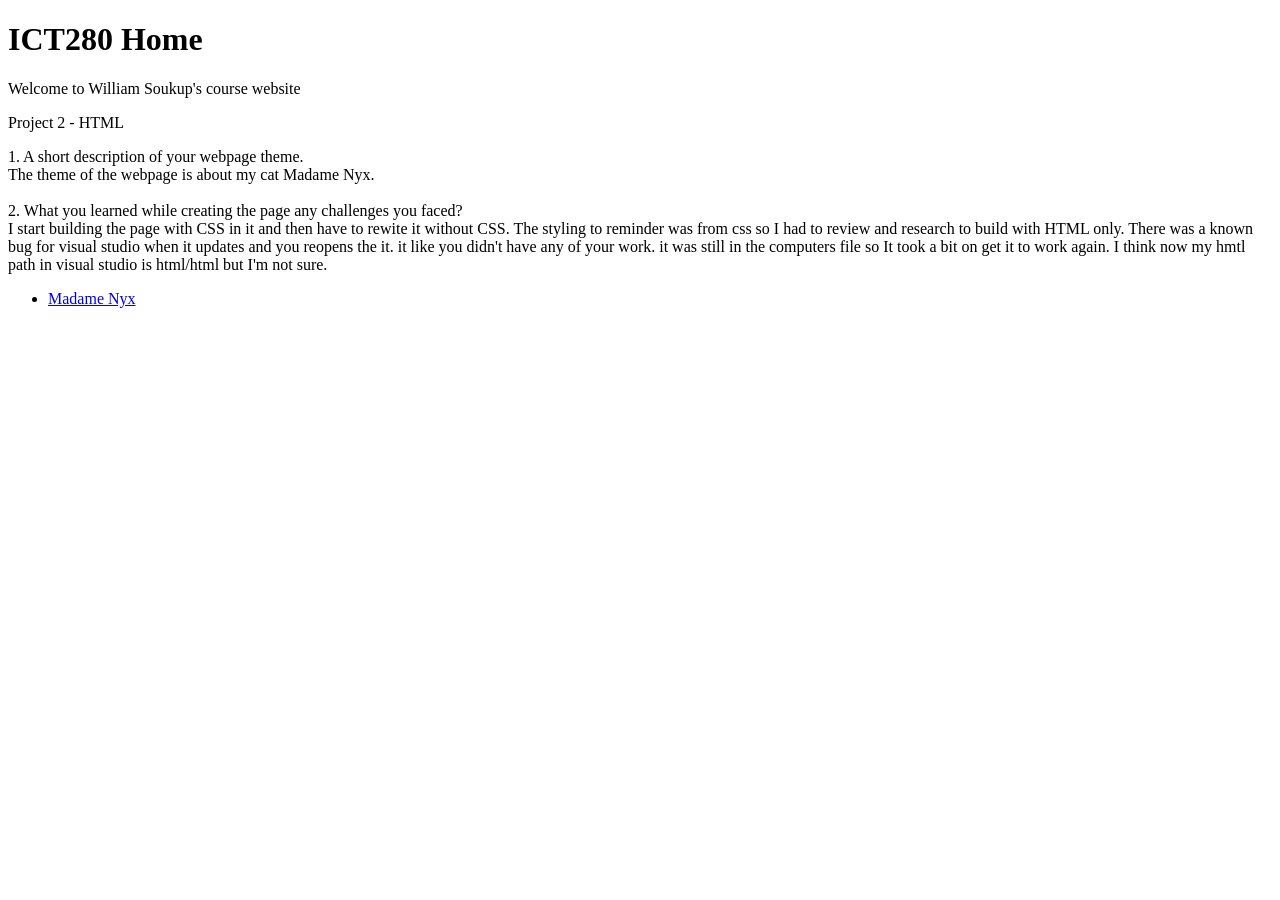
==== index.html @ 2cfb6e5d "push index again" ====
<!DOCTYPE html>
<html>
    <head>
        <title>ICT280</title>
    </head>

    <body>
    <h1>ICT280 Home</h1>

    <p>Welcome to William Soukup's course website</p>

    <p>Project 2 - HTML</pp>

    <p>    
    1. A short description of your webpage theme.<br>
        The theme of the webpage is about my cat Madame Nyx.
    <br><br>
    2. What you learned while creating the page any challenges you faced?<br>
        I start building the page with CSS in it and then have to rewite 
        it without CSS. The styling to reminder was from css so I had to 
        review and research to build with HTML only. There was a known bug
        for visual studio when it updates and you reopens the it. it like 
        you didn't have any of your work. it was still in the computers file
        so It took a bit on get it to work again. I think now my hmtl path in 
        visual studio is html/html but I'm not sure.
    </p>
    <nav>
            <ul>
                 <li><a href="html/project2.html" target="_blank" title=" Project2 Page">Madame Nyx</a></li>
            </ul>
        </nav>
    
    </body>
</html>
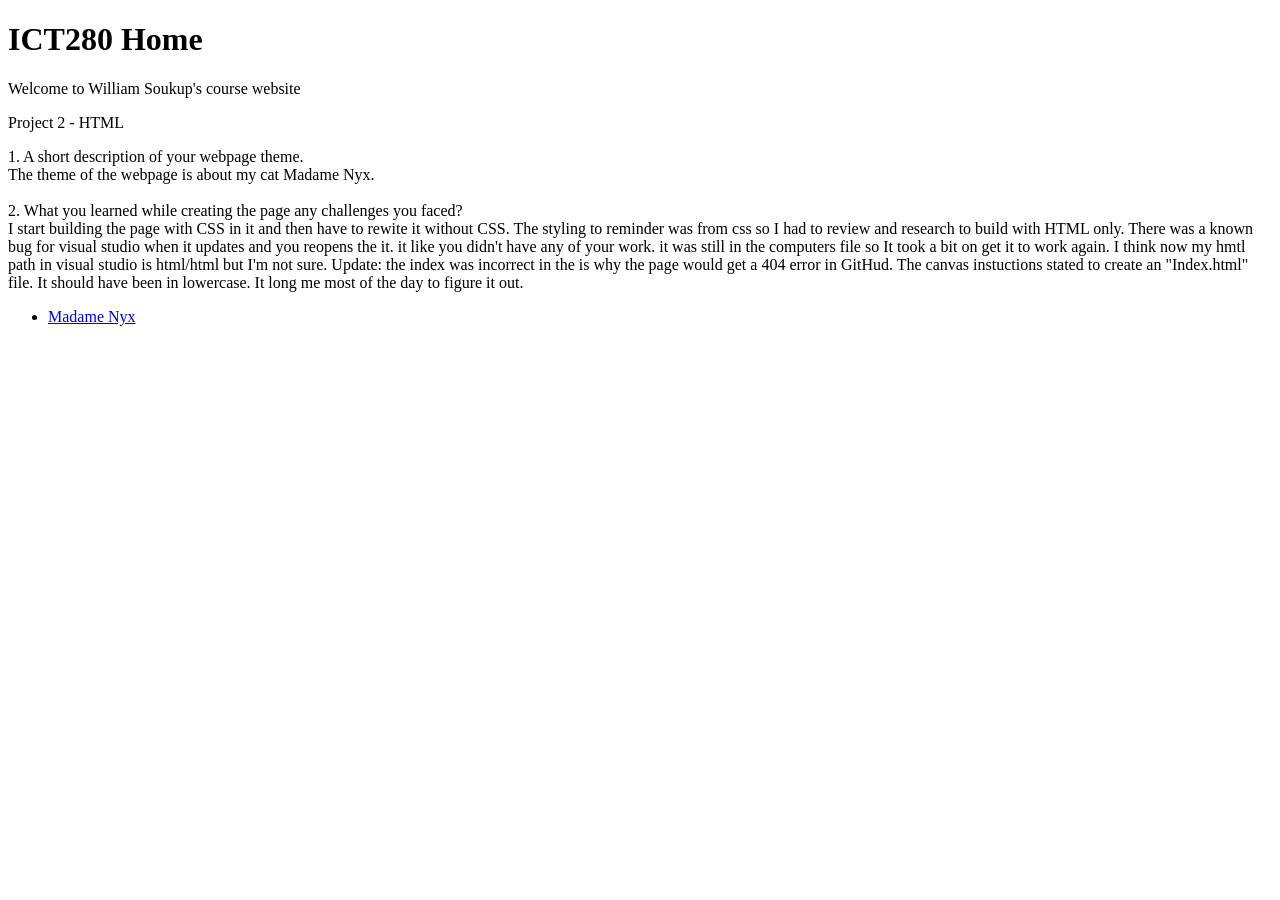
==== commit 19cd3676: "index update and type change to projec2" ====
--- a/index.html
+++ b/index.html
@@ -9,7 +9,7 @@
 
     <p>Welcome to William Soukup's course website</p>
 
-    <p>Project 2 - HTML</pp>
+    <p>Project 2 - HTML</p>
 
     <p>    
     1. A short description of your webpage theme.<br>
@@ -22,7 +22,10 @@
         for visual studio when it updates and you reopens the it. it like 
         you didn't have any of your work. it was still in the computers file
         so It took a bit on get it to work again. I think now my hmtl path in 
-        visual studio is html/html but I'm not sure.
+        visual studio is html/html but I'm not sure. Update: the index was incorrect
+        in the is why the page would get a 404 error in GitHud. The canvas instuctions 
+        stated to create an "Index.html" file. It should have been in lowercase.
+        It long me most of the day to figure it out.
     </p>
     <nav>
             <ul>
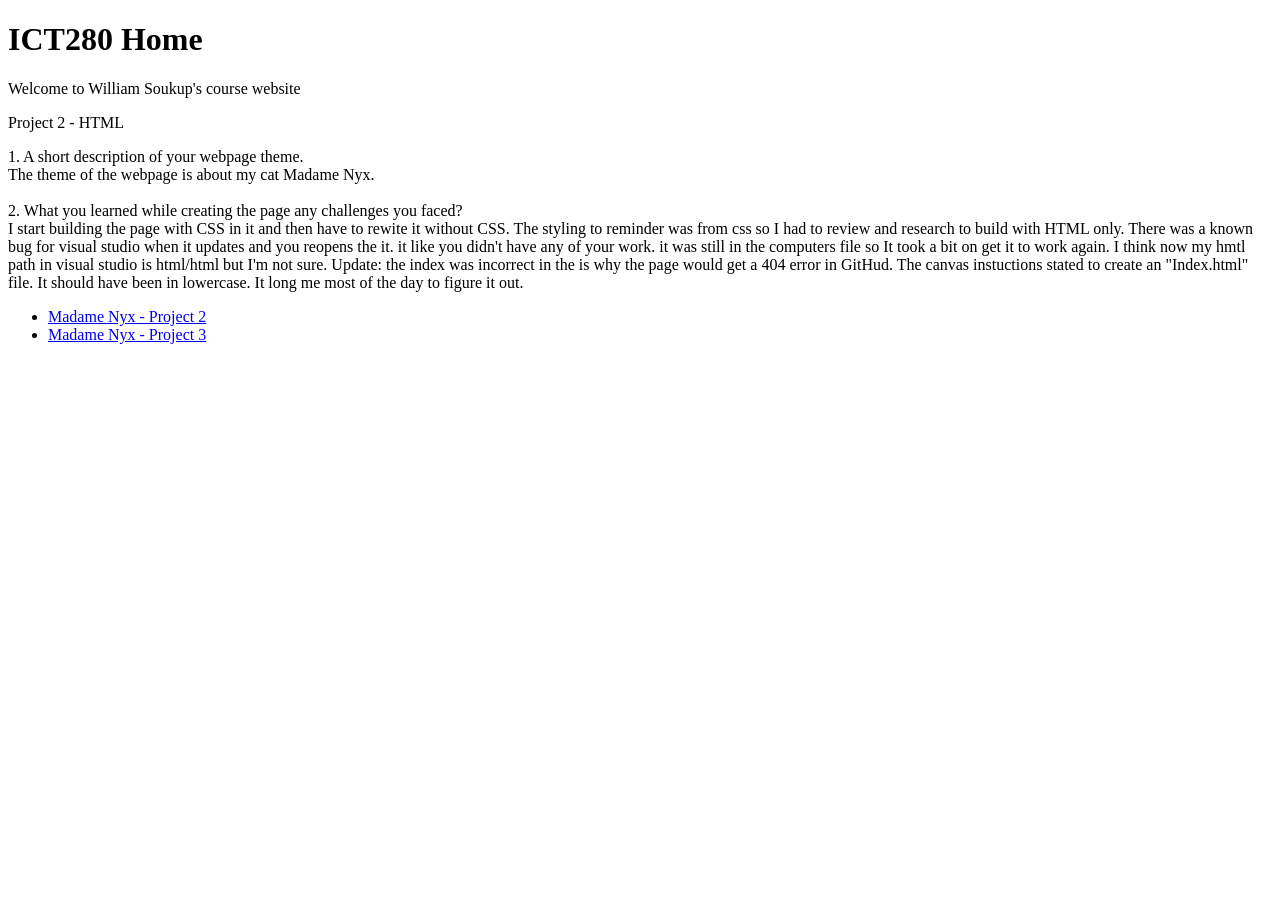
==== commit e30fc843: "Pushing Project 3" ====
--- a/index.html
+++ b/index.html
@@ -1,7 +1,7 @@
 <!DOCTYPE html>
 <html>
     <head>
-        <title>ICT280</title>
+        <title>ICT280 - Project Index</title>
     </head>
 
     <body>
@@ -27,9 +27,11 @@
         stated to create an "Index.html" file. It should have been in lowercase.
         It long me most of the day to figure it out.
     </p>
-    <nav>
+
+        <nav>
             <ul>
-                 <li><a href="html/project2.html" target="_blank" title=" Project2 Page">Madame Nyx</a></li>
+                 <li><a href="html/project2.html" target="_blank" title=" Project2 Page">Madame Nyx - Project 2</a></li>
+                 <li><a href="html/project3.html" target="_blank" title=" Project3 Page">Madame Nyx - Project 3</a></li>
             </ul>
         </nav>
     
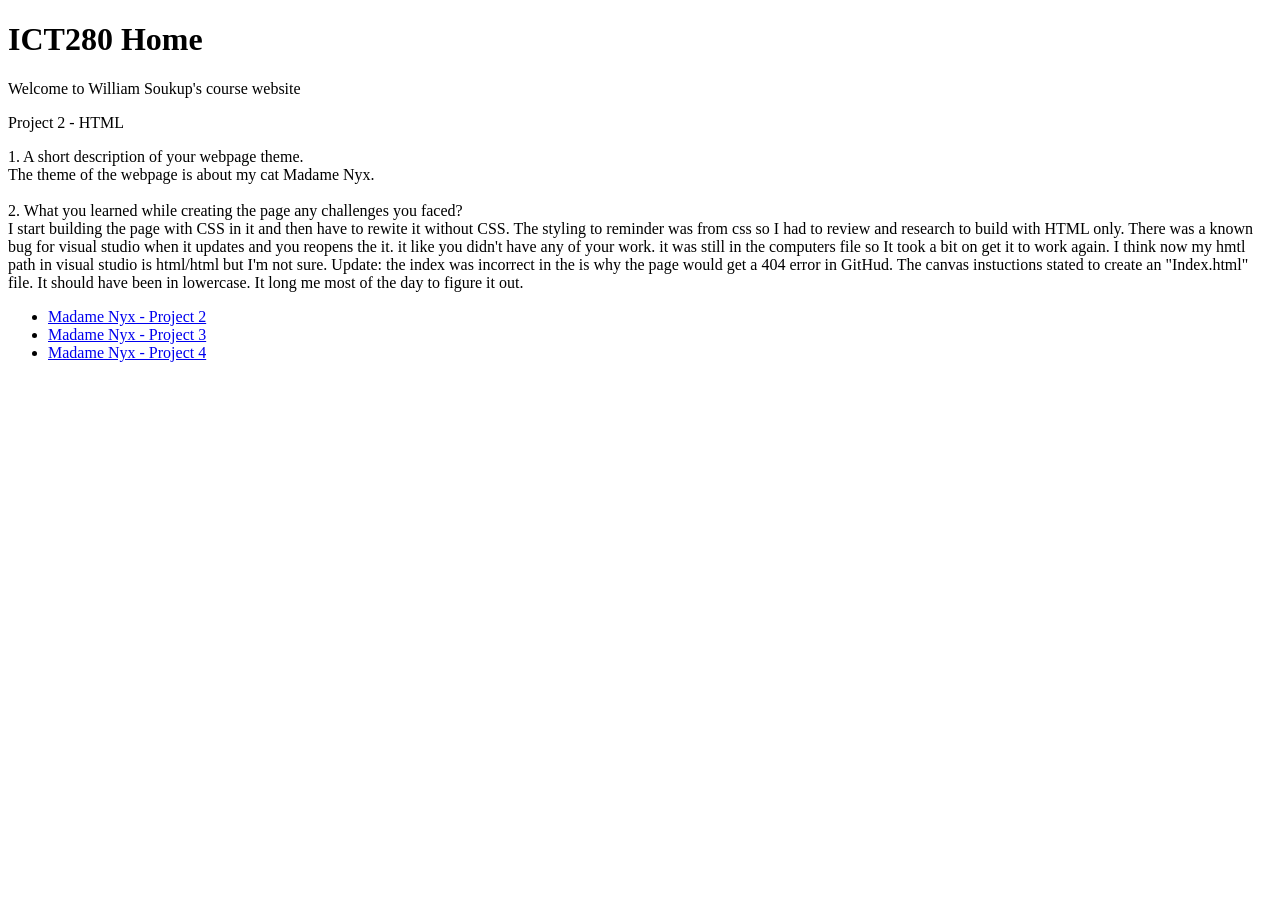
==== commit 858b3f26: "Project4" ====
--- a/index.html
+++ b/index.html
@@ -32,6 +32,7 @@
             <ul>
                  <li><a href="html/project2.html" target="_blank" title=" Project2 Page">Madame Nyx - Project 2</a></li>
                  <li><a href="html/project3.html" target="_blank" title=" Project3 Page">Madame Nyx - Project 3</a></li>
+                 <li><a href="html/project4.html" target="_blank" title=" Project2 Page">Madame Nyx - Project 4</a></li>
             </ul>
         </nav>
     
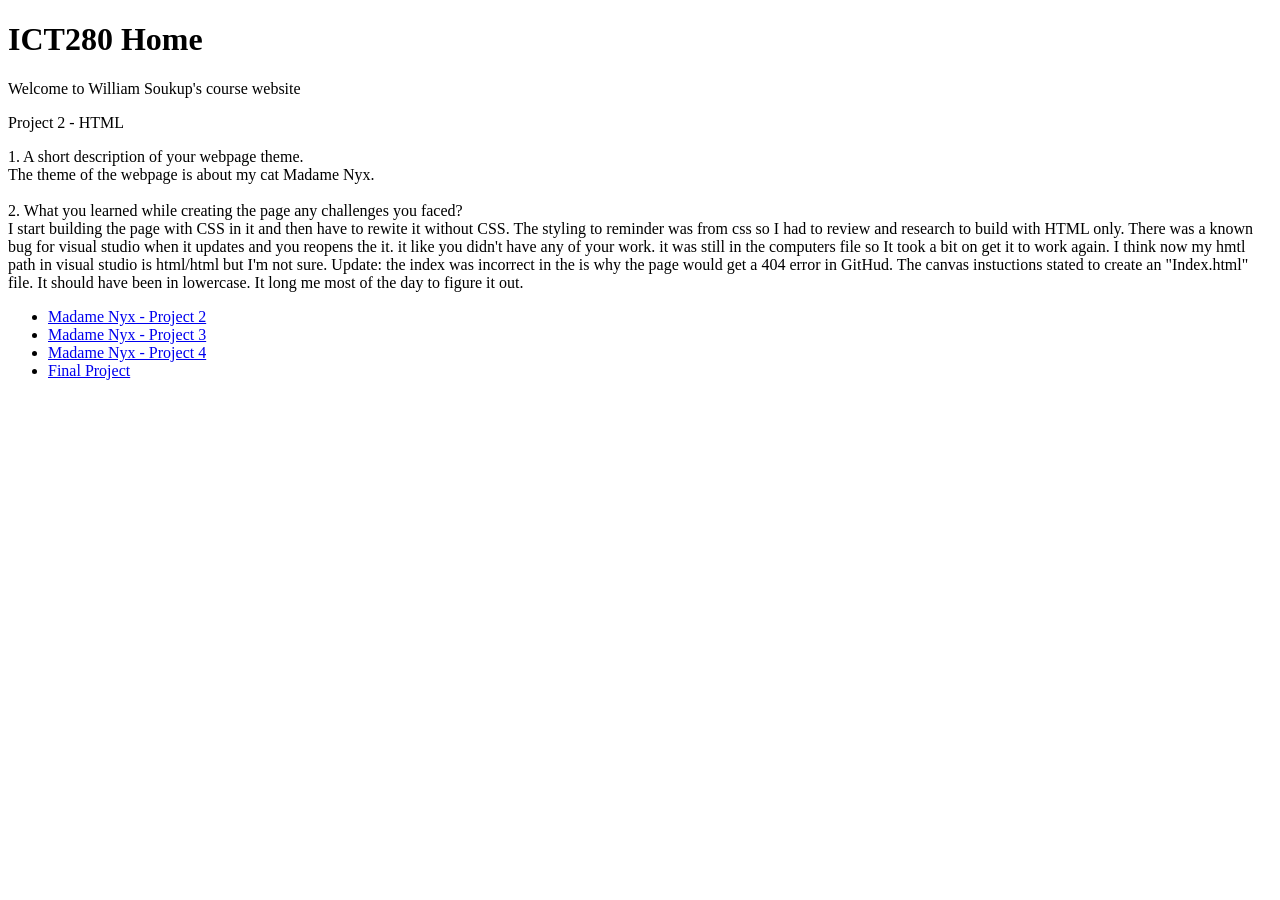
==== commit 14357811: "Next backup" ====
--- a/index.html
+++ b/index.html
@@ -33,6 +33,7 @@
                  <li><a href="html/project2.html" target="_blank" title=" Project2 Page">Madame Nyx - Project 2</a></li>
                  <li><a href="html/project3.html" target="_blank" title=" Project3 Page">Madame Nyx - Project 3</a></li>
                  <li><a href="html/project4.html" target="_blank" title=" Project2 Page">Madame Nyx - Project 4</a></li>
+                 <li><a href="html/FinalProject.html" target="_blank" title=" FinalProject Page">Final Project</a></li>
             </ul>
         </nav>
     
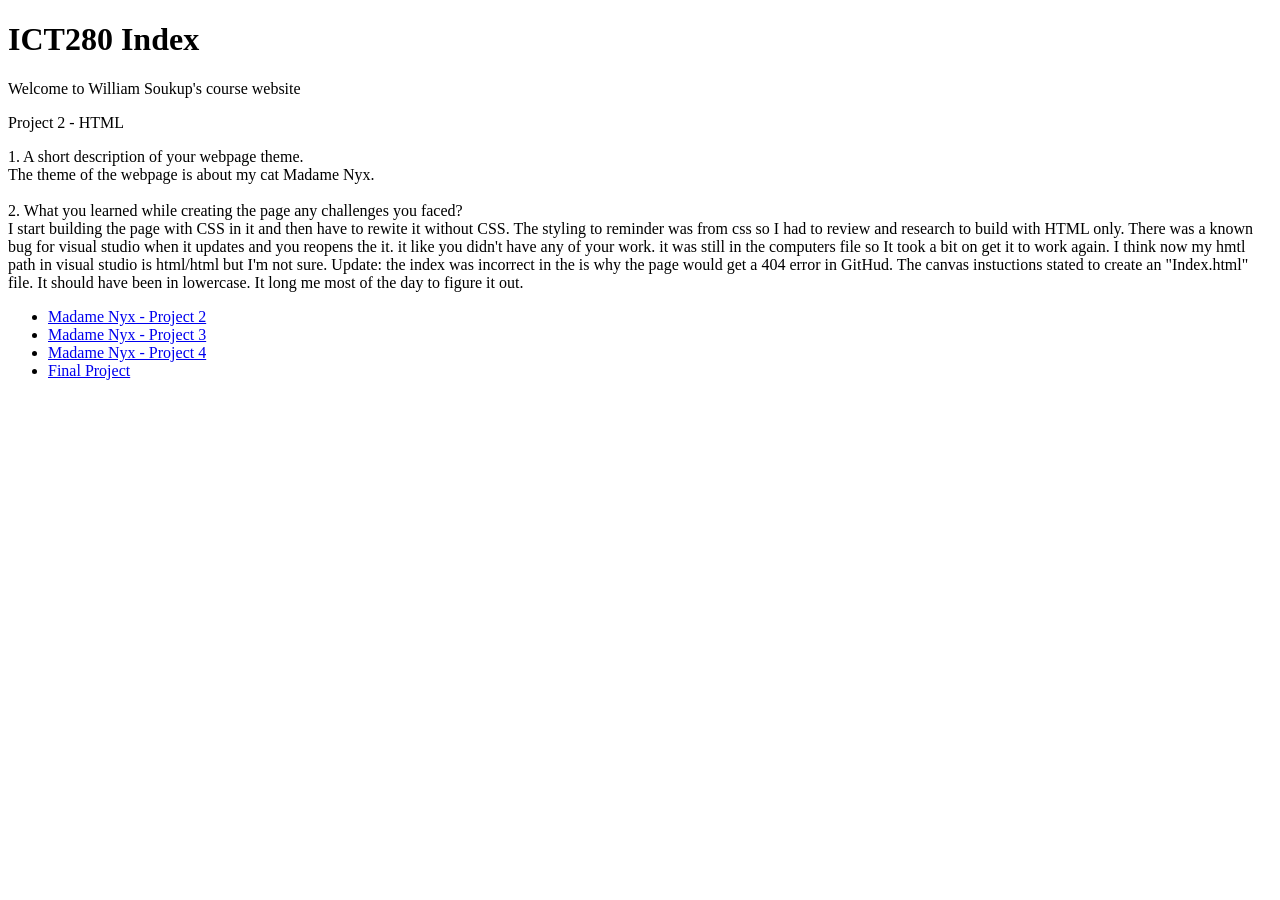
==== commit 3e39d0d8: "index change" ====
--- a/index.html
+++ b/index.html
@@ -5,7 +5,7 @@
     </head>
 
     <body>
-    <h1>ICT280 Home</h1>
+    <h1>ICT280 Index</h1>
 
     <p>Welcome to William Soukup's course website</p>
 
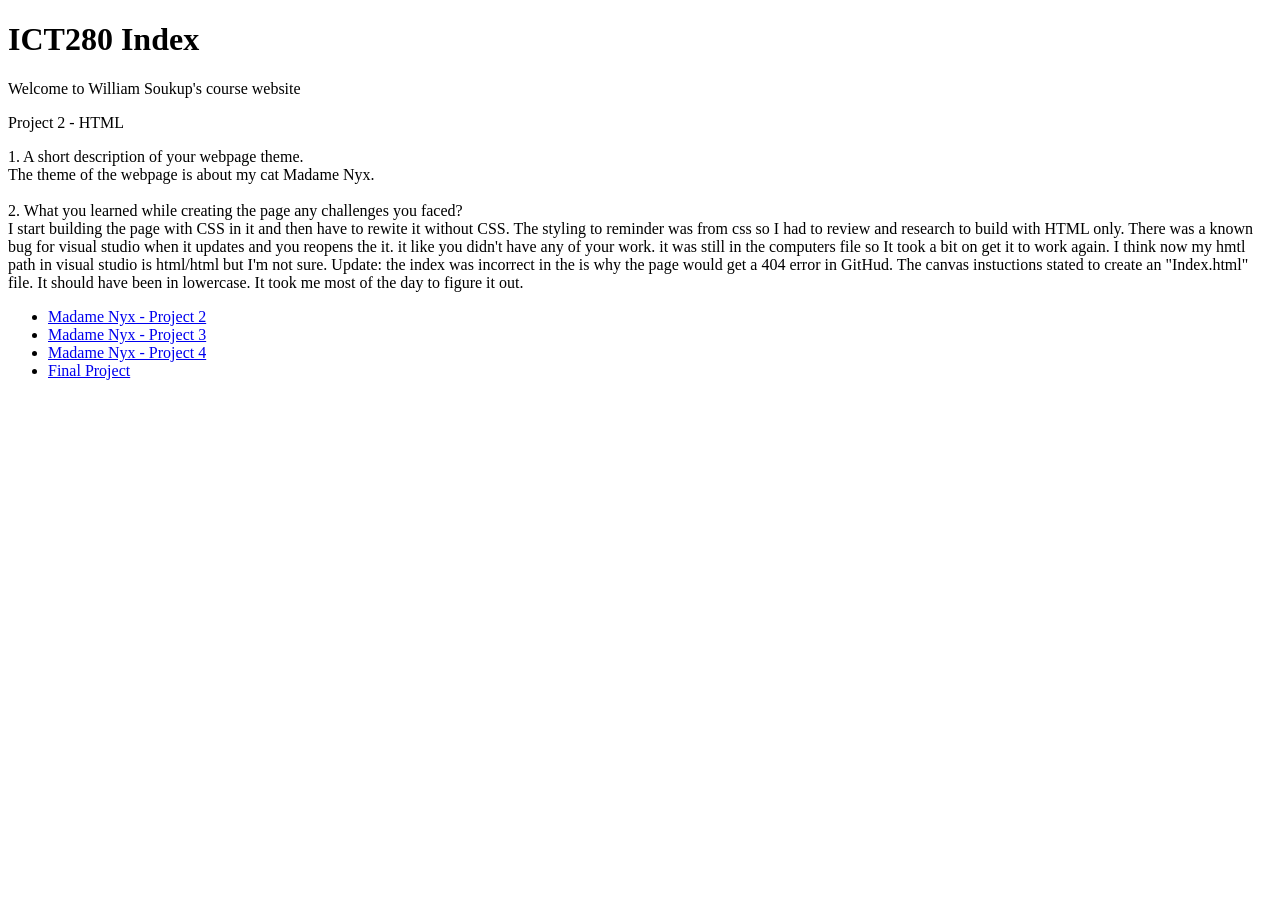
==== commit 0527deae: "spell error in index" ====
--- a/index.html
+++ b/index.html
@@ -25,7 +25,7 @@
         visual studio is html/html but I'm not sure. Update: the index was incorrect
         in the is why the page would get a 404 error in GitHud. The canvas instuctions 
         stated to create an "Index.html" file. It should have been in lowercase.
-        It long me most of the day to figure it out.
+        It took me most of the day to figure it out.
     </p>
 
         <nav>
